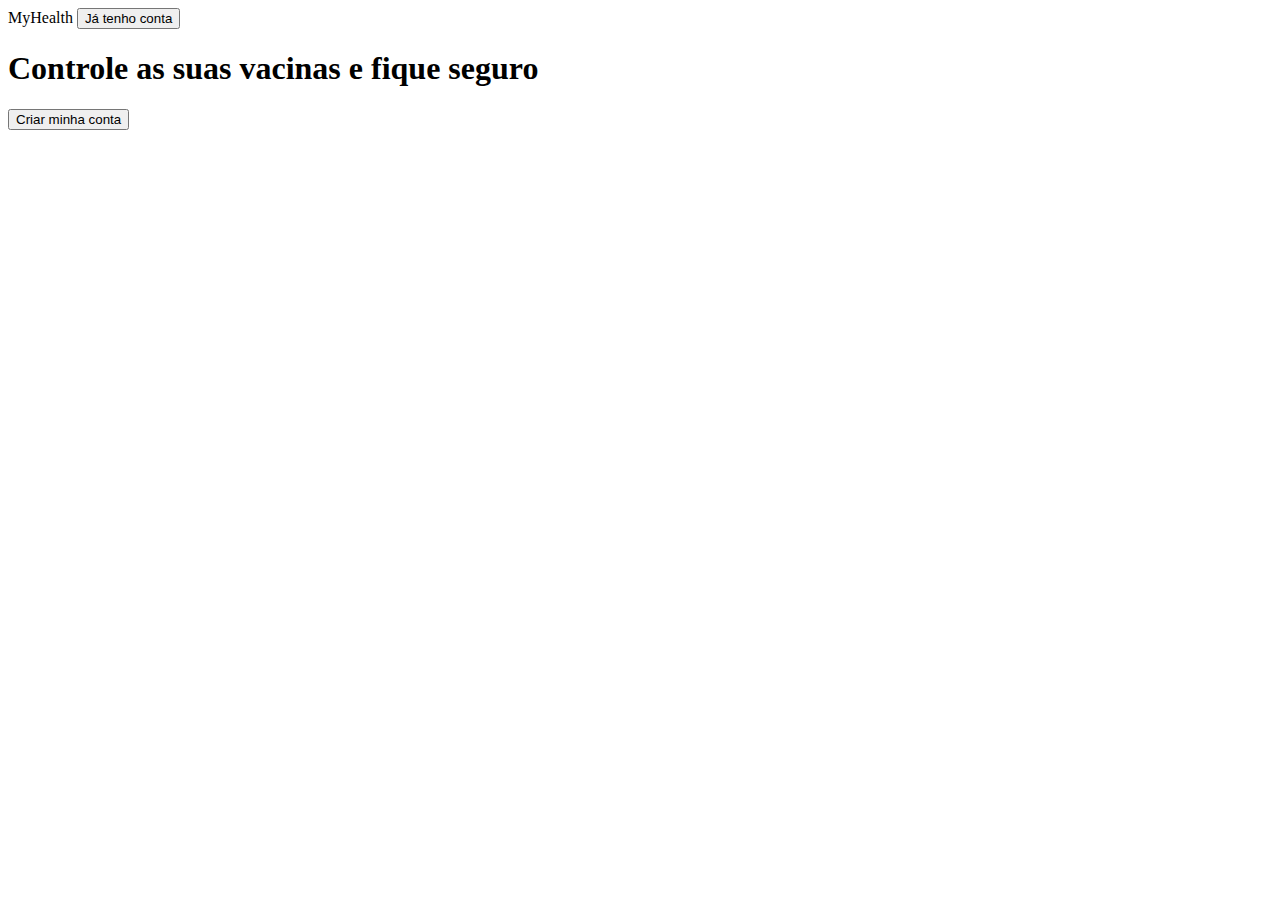
==== index.html @ f9a66a9e "first commit" ====
<html>
    <head>
        <meta charset="utf-8">
        <meta name="description" content="Página de entrada do MyHealth. Um site para contorlar as suas vacinas" >
        <title>MyHealth</title>
        <link rel="icon" type="image/x-icon" href="img/favicon.ico">
    </head>
    <body>
        <header>
            <span><img></img>MyHealth</span>
            <span><button>Já tenho conta</button></span>
        </header>
        <main>
           <h1>Controle as suas vacinas e fique seguro</h1>
           <button>Criar minha conta</button>
        </main>
    </body>

</html>
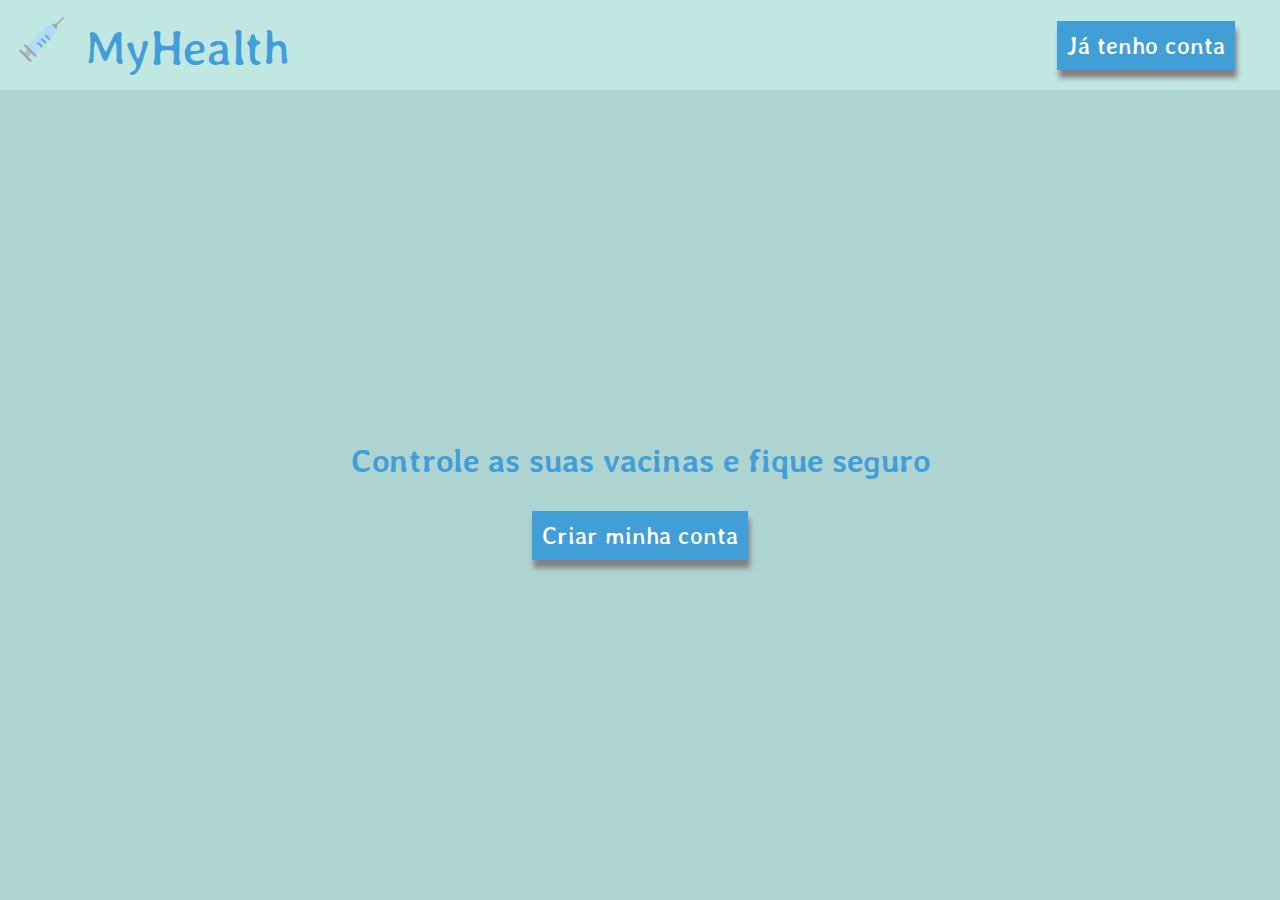
==== commit f0916744: "Index done" ====
--- a/index.html
+++ b/index.html
@@ -3,16 +3,26 @@
         <meta charset="utf-8">
         <meta name="description" content="Página de entrada do MyHealth. Um site para contorlar as suas vacinas" >
         <title>MyHealth</title>
+        <link rel="preconnect" href="https://fonts.googleapis.com">
+        <link rel="preconnect" href="https://fonts.gstatic.com" crossorigin>
+        <link href="https://fonts.googleapis.com/css2?family=Averia+Libre&display=swap" rel="stylesheet">
         <link rel="icon" type="image/x-icon" href="img/favicon.ico">
+        <link rel="stylesheet" href="./css/global.css">
+        <link rel="stylesheet" href="./css/index.css">
     </head>
     <body>
         <header>
-            <span><img></img>MyHealth</span>
-            <span><button>Já tenho conta</button></span>
+            <div id="titulo"><img id="logo" src="./img/logo.png"></img>MyHealth</div>
+            <nav>
+                <a  href="entrar.html" class="botao simples">Já tenho conta</a>
+            </nav>
         </header>
         <main>
-           <h1>Controle as suas vacinas e fique seguro</h1>
-           <button>Criar minha conta</button>
+                <div class="content">
+                    <h1>Controle as suas vacinas e fique seguro</h1>
+                    <a href="criarConta.html" class="botao simples">Criar minha conta</a>
+                </div>
+                <div class="background"></div>
         </main>
     </body>
 
--- a/css/global.css
+++ b/css/global.css
@@ -0,0 +1,98 @@
+body{
+    margin: 0;
+    padding: 0;
+    font-family: 'Averia Libre';
+    font-style: normal;
+    font-weight: 400;
+}
+
+header {
+    width: 100%;
+    height: 10%;
+    margin: 0;
+    padding: 0;
+    background-color: #C1E7E3;
+    display: flex;
+    align-items:  center;
+    justify-content: space-between;
+
+}
+
+nav {
+    margin-right: 35px;
+}
+
+#logo {
+    width: 51px;
+    height: 51px;
+    margin-left: 16px;
+    margin-right: 18px;
+    /* background-color: #49B976; */
+}
+
+#titulo {
+    font-family: 'Averia Libre';
+    font-style: normal;
+    font-weight: 400;
+    font-size: 48px;
+    line-height: 57px;
+    color: #419ED7;
+}
+
+main {
+    background-color: #ADD4D0;
+    display: flex;
+    justify-content: center;
+    width: 100%;
+    height: 90%;
+}
+
+button {
+    padding: 0;
+    border: none;
+}
+
+
+
+.botao {
+    background-color: #419ED7;
+    color: white;
+    font-family: 'Averia Libre';
+    font-size: 24px;
+    line-height: 29px;
+    text-align: center;
+    padding: 10px;
+    box-shadow: 2px 8px 5px grey;
+    text-decoration: none;
+}
+
+.botao:hover{
+    cursor: pointer;
+}
+
+.simples {
+    margin: 10px;
+}
+
+.danger {
+    background-color: #FD7979;
+}
+
+.save {
+   background-color: #49B976;
+   width: auto;
+   align-self: center;
+   margin: 50px;
+}
+
+.radio {
+    background-color: white;
+    border: none;
+    margin-top: 10px;
+    width: 25px;
+    height: 25px;
+}
+
+.radio:checked {
+   color: #419ED7;
+}--- a/css/index.css
+++ b/css/index.css
@@ -0,0 +1,26 @@
+header {
+    z-index: 1;
+}
+
+.background{
+    position: absolute;
+    top: 10%;
+    z-index: 0;
+    width:100%;
+    height: 90%;
+    background-image: url("/img/backgroundIndex.jpg");
+    background-repeat: no-repeat;
+    background-size: cover;
+    filter: grayscale(90%);
+}
+
+
+.content{
+    z-index: 1;
+    background: transparent;
+    display: flex;
+    flex-direction: column;
+    justify-content: center;
+    align-items: center;
+    color: #419ED7;
+}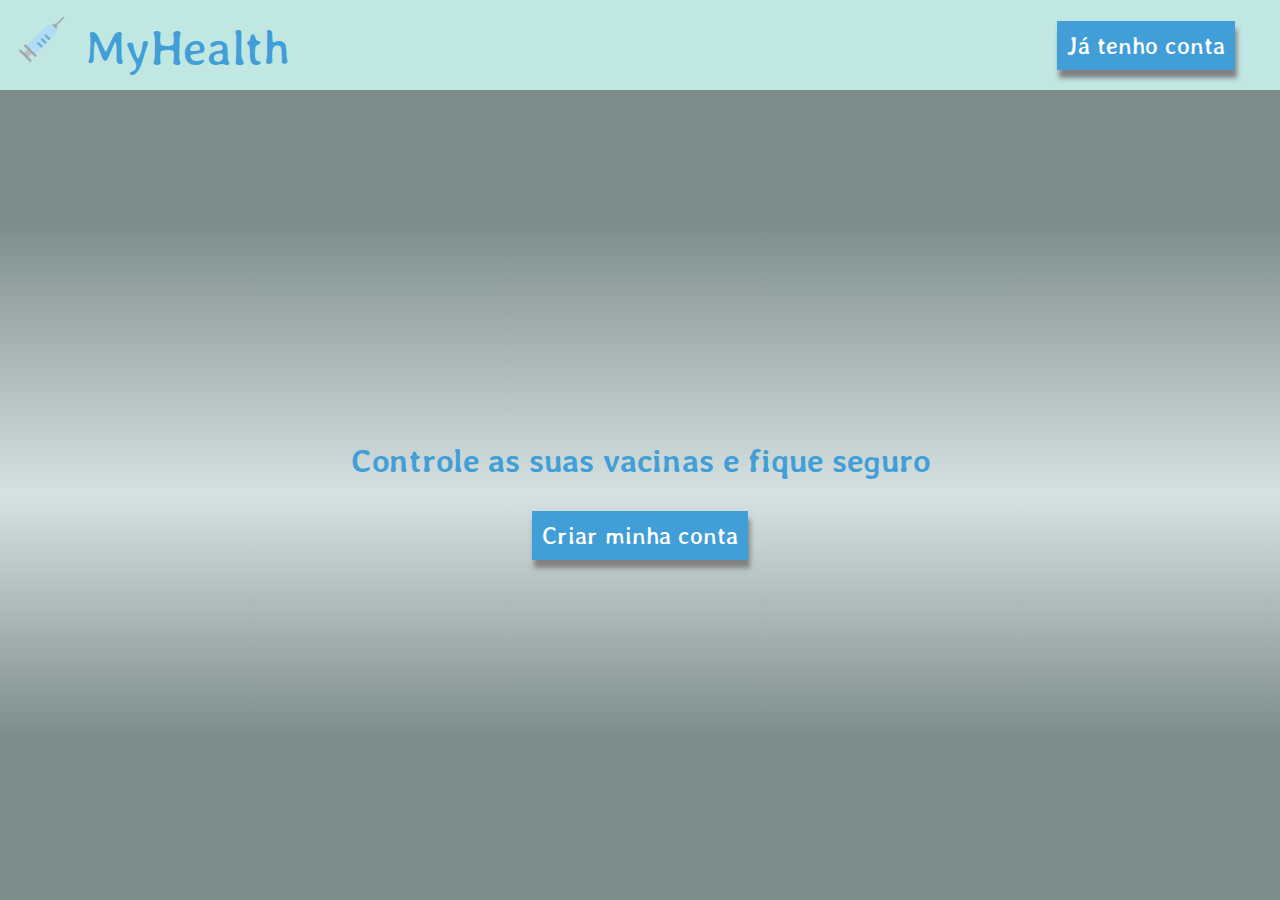
==== commit 432ee4f2: "Home done" ====
--- a/index.html
+++ b/index.html
@@ -22,7 +22,6 @@
                     <h1>Controle as suas vacinas e fique seguro</h1>
                     <a href="criarConta.html" class="botao simples">Criar minha conta</a>
                 </div>
-                <div class="background"></div>
         </main>
     </body>
 
--- a/css/global.css
+++ b/css/global.css
@@ -52,8 +52,6 @@
     border: none;
 }
 
-
-
 .botao {
     background-color: #419ED7;
     color: white;
@@ -78,6 +76,7 @@
     background-color: #FD7979;
 }
 
+
 .save {
    background-color: #49B976;
    width: auto;
@@ -93,6 +92,46 @@
     height: 25px;
 }
 
+
+
 .radio:checked {
    color: #419ED7;
-}+}
+
+.erro{
+    color: #FD7979;
+    grid-column: 2;
+    margin: 0;
+    padding: 0;
+    font-size: 15px;
+    line-height: 10px;
+
+}
+
+.formLongoDados{
+    display: flex;
+    flex-direction: row;
+}
+
+.formLongoInput{
+    border:none;
+    width: 80%;
+    height: 50px;
+    font-family: 'Averia Libre';
+    font-size: 24px;
+    line-height: 29px;
+    margin-left: 20px;
+    padding: 10px;
+    color: #419ED7;
+
+}
+
+.formLongoLabel{
+    width: 20%;
+    flex-direction: row;
+    font-family: 'Averia Libre';
+    font-size: 24px;
+    line-height: 20px;
+    margin-top: 15px;
+}
+
--- a/css/index.css
+++ b/css/index.css
@@ -1,6 +1,4 @@
-header {
-    z-index: 1;
-}
+
 
 .background{
     position: absolute;
@@ -8,7 +6,8 @@
     z-index: 0;
     width:100%;
     height: 90%;
-    background-image: url("/img/backgroundIndex.jpg");
+    background-image: linear-gradient(179.55deg, rgba(255, 255, 255, 0.24) 15.85%, rgba(255, 255, 255, 0.48) 40.1%, rgba(255, 255, 255, 0) 68.12%),
+    url('img/backgroundIndex.jpg');
     background-repeat: no-repeat;
     background-size: cover;
     filter: grayscale(90%);
@@ -16,8 +15,12 @@
 
 
 .content{
-    z-index: 1;
-    background: transparent;
+    background-image: linear-gradient(180deg, rgba(97, 97, 97, 0.626) 16%, rgba(240, 235, 235, 0.607) 50%, rgba(97, 97, 97, 0.626) 80%),
+    url('/img/backgroundIndex.jpg');
+    width:100%;
+    height: 100%;
+    background-repeat: no-repeat;
+    background-size: cover;
     display: flex;
     flex-direction: column;
     justify-content: center;
